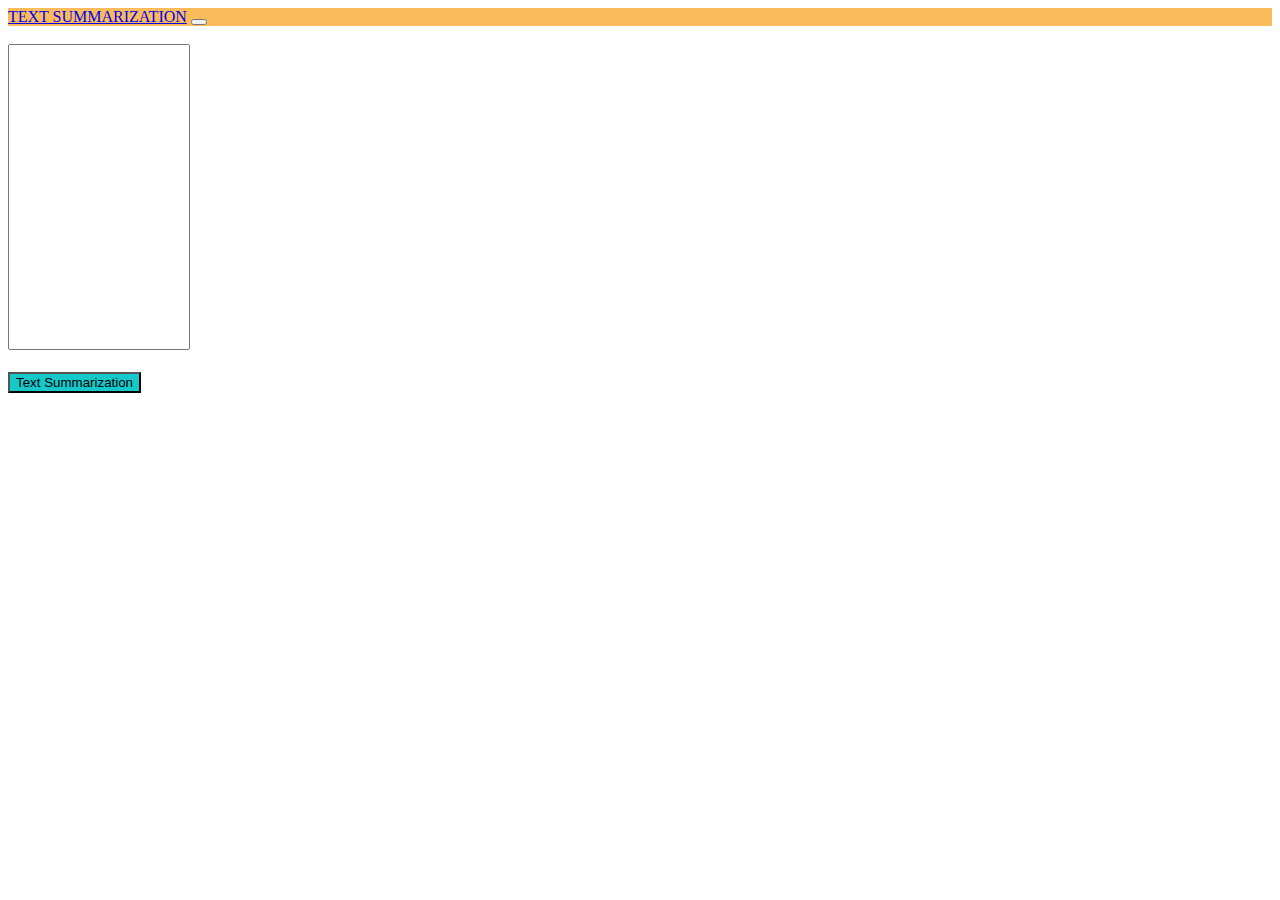
==== templates/index.html @ 166519d9 "title deneme" ====
<!DOCTYPE html>
<html lang="en">

<head>
    <!-- Required meta tags -->
    <meta charset="utf-8" />
    <meta name="viewport" content="width=device-width, initial-scale=1" />

    <!-- Bootstrap CSS -->
    <link href="https://cdn.jsdelivr.net/npm/bootstrap@5.1.3/dist/css/bootstrap.min.css" rel="stylesheet" integrity="sha384-1BmE4kWBq78iYhFldvKuhfTAU6auU8tT94WrHftjDbrCEXSU1oBoqyl2QvZ6jIW3" crossorigin="anonymous" />

    <title>TEXT SUMMARIZATION title deneme</title>
</head>

<body>

    <nav class="navbar navbar-expand-lg navbar-dark bg-dark" style="background-color: #fbbb5b !important;">
        <div class="container-fluid">
            <a class="navbar-brand" href="#">TEXT SUMMARIZATION</a>
            <button class="navbar-toggler" type="button" data-bs-toggle="collapse" data-bs-target="#navbarSupportedContent" aria-controls="navbarSupportedContent" aria-expanded="false" aria-label="Toggle navigation">
          <span class="navbar-toggler-icon"></span>
        </button>
        </div>
    </nav>

    <div class="container w-100">
        <div class="row justify-content-md-center">
           
            <div class="col">
                <br>
                <form method="post" action="{{ url_for('summarize') }}" >
                    <div class="form-group">
                        <textarea class="form-control" name="inputtext_" id="inputtext_" rows="20" style="resize: none;"></textarea>
                    </div>
                    <br>
                    
                    <button type="submit" class="btn btn-secondary float-right" style="background-color: #13c9ca !important;">Text Summarization</button>
                    
                </form>
                
            </div>
        </div>
        
    </div>
    
    <script src="https://cdn.jsdelivr.net/npm/bootstrap@5.1.3/dist/js/bootstrap.bundle.min.js" integrity="sha384-ka7Sk0Gln4gmtz2MlQnikT1wXgYsOg+OMhuP+IlRH9sENBO0LRn5q+8nbTov4+1p" crossorigin="anonymous"></script>
       

</body>

</html>
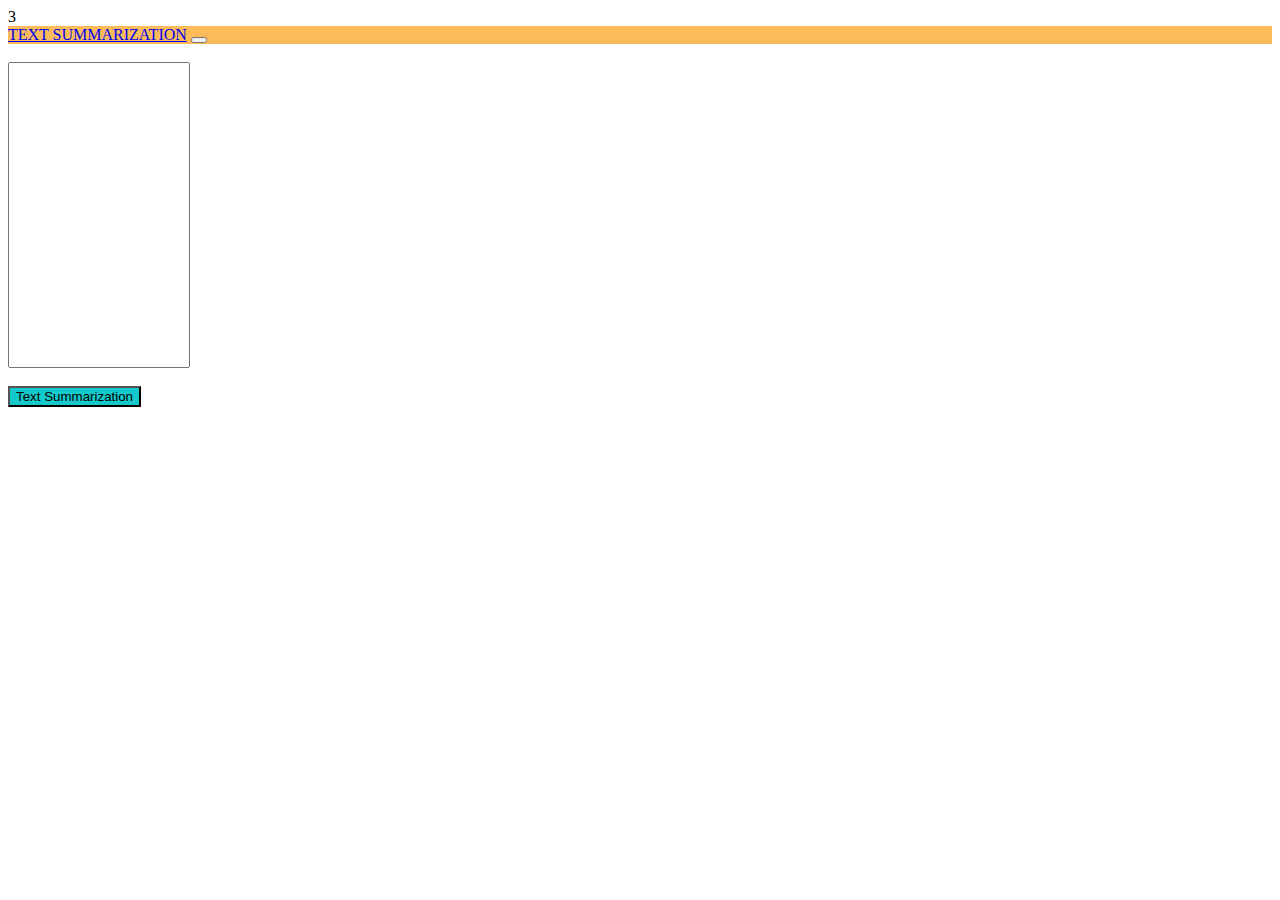
==== commit 4e52fa33: "last changes" ====
--- a/templates/index.html
+++ b/templates/index.html
@@ -1,3 +1,4 @@
+3
 <!DOCTYPE html>
 <html lang="en">
 
@@ -7,45 +8,52 @@
     <meta name="viewport" content="width=device-width, initial-scale=1" />
 
     <!-- Bootstrap CSS -->
-    <link href="https://cdn.jsdelivr.net/npm/bootstrap@5.1.3/dist/css/bootstrap.min.css" rel="stylesheet" integrity="sha384-1BmE4kWBq78iYhFldvKuhfTAU6auU8tT94WrHftjDbrCEXSU1oBoqyl2QvZ6jIW3" crossorigin="anonymous" />
+    <link href="https://cdn.jsdelivr.net/npm/bootstrap@5.1.3/dist/css/bootstrap.min.css" rel="stylesheet"
+        integrity="sha384-1BmE4kWBq78iYhFldvKuhfTAU6auU8tT94WrHftjDbrCEXSU1oBoqyl2QvZ6jIW3" crossorigin="anonymous" />
 
-    <title>TEXT SUMMARIZATION title deneme</title>
+    <title>TEXT SUMMARIZATION title deneme 2</title>
 </head>
 
 <body>
+    <div class="body">
+        <nav class="navbar navbar-expand-lg navbar-dark bg-dark" style="background-color: #fbbb5b !important;">
+            <div class="container-fluid">
+                <a class="navbar-brand" href="#">TEXT SUMMARIZATION</a>
+                <button class="navbar-toggler" type="button" data-bs-toggle="collapse"
+                    data-bs-target="#navbarSupportedContent" aria-controls="navbarSupportedContent"
+                    aria-expanded="false" aria-label="Toggle navigation">
+                    <span class="navbar-toggler-icon"></span>
+                </button>
+            </div>
+        </nav>
 
-    <nav class="navbar navbar-expand-lg navbar-dark bg-dark" style="background-color: #fbbb5b !important;">
-        <div class="container-fluid">
-            <a class="navbar-brand" href="#">TEXT SUMMARIZATION</a>
-            <button class="navbar-toggler" type="button" data-bs-toggle="collapse" data-bs-target="#navbarSupportedContent" aria-controls="navbarSupportedContent" aria-expanded="false" aria-label="Toggle navigation">
-          <span class="navbar-toggler-icon"></span>
-        </button>
+        <div class="container w-100">
+            <div class="row justify-content-md-center">
+
+                <div class="col">
+                    <br>
+                    <form method="post" action="{{ url_for('summarize') }}">
+                        <div class="form-group">
+                            <textarea class="form-control" name="inputtext_" id="inputtext_" rows="20"
+                                style="resize: none;"></textarea>
+                        </div>
+                        <br>
+
+                        <button type="submit" class="btn btn-secondary float-right"
+                            style="background-color: #13c9ca !important;">Text Summarization</button>
+
+                    </form>
+
+                </div>
+            </div>
+
         </div>
-    </nav>
 
-    <div class="container w-100">
-        <div class="row justify-content-md-center">
-           
-            <div class="col">
-                <br>
-                <form method="post" action="{{ url_for('summarize') }}" >
-                    <div class="form-group">
-                        <textarea class="form-control" name="inputtext_" id="inputtext_" rows="20" style="resize: none;"></textarea>
-                    </div>
-                    <br>
-                    
-                    <button type="submit" class="btn btn-secondary float-right" style="background-color: #13c9ca !important;">Text Summarization</button>
-                    
-                </form>
-                
-            </div>
-        </div>
-        
+        <script src="https://cdn.jsdelivr.net/npm/bootstrap@5.1.3/dist/js/bootstrap.bundle.min.js"
+            integrity="sha384-ka7Sk0Gln4gmtz2MlQnikT1wXgYsOg+OMhuP+IlRH9sENBO0LRn5q+8nbTov4+1p"
+            crossorigin="anonymous"></script>
+
     </div>
-    
-    <script src="https://cdn.jsdelivr.net/npm/bootstrap@5.1.3/dist/js/bootstrap.bundle.min.js" integrity="sha384-ka7Sk0Gln4gmtz2MlQnikT1wXgYsOg+OMhuP+IlRH9sENBO0LRn5q+8nbTov4+1p" crossorigin="anonymous"></script>
-       
-
 </body>
 
 </html>